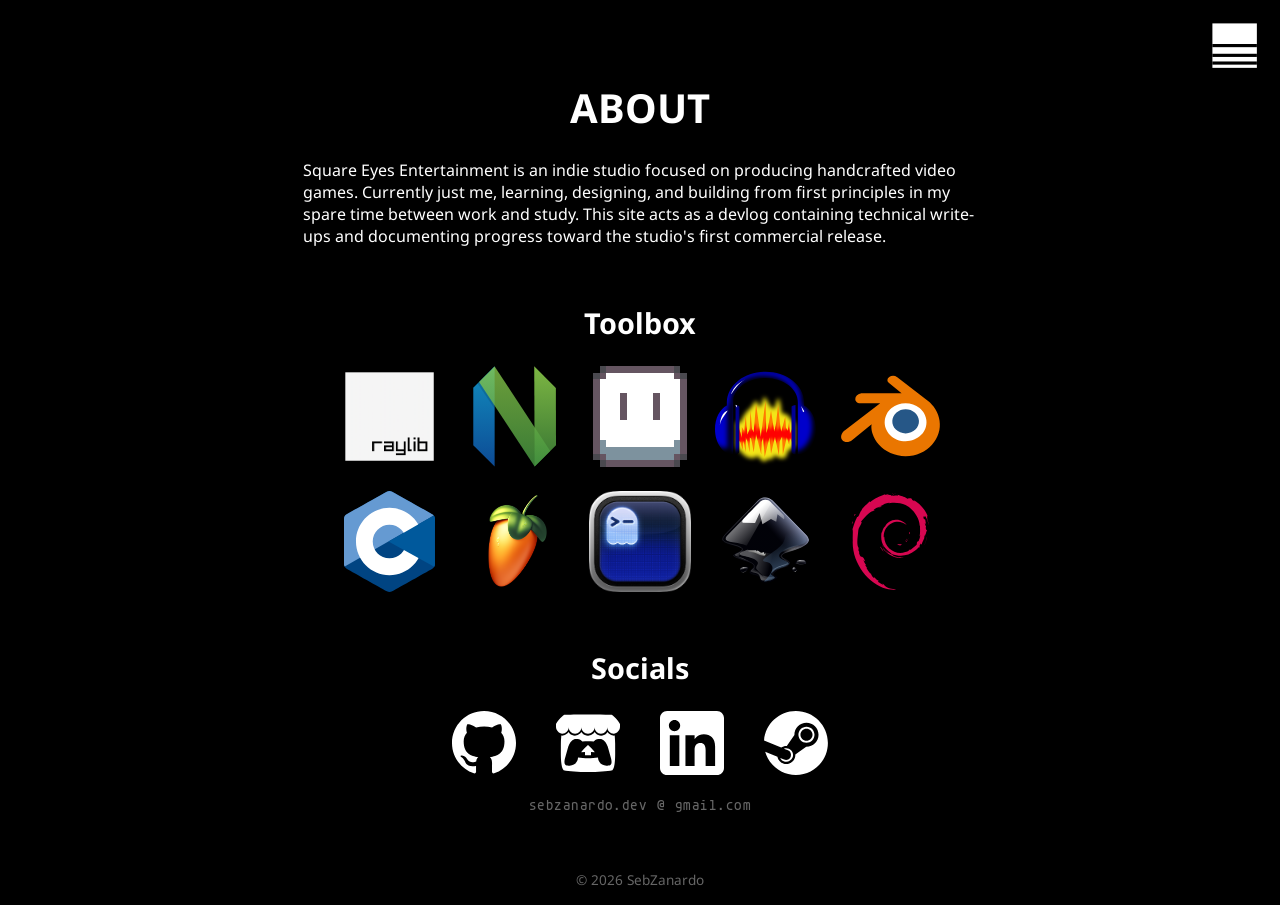
==== about.html @ 3a9fbbe8 "Preloading sensibly, specify width and height so less recalculating" ====
<!DOCTYPE html>
<html lang="en">

<head>
    <meta charset="UTF-8">
    <meta name="viewport" content="width=device-width, initial-scale=1.0">
    <meta name="author" content="@SebZanardo">
    <meta name="description" content="About">

    <meta property="og:title" content="SQUARE EYES ENTERTAINMENT">
    <meta property="og:description" content="About">
    <meta property="og:type" content="website">
    <meta property="og:url" content="https://square-eyes.net/about">
    <meta property="og:image" content="https://square-eyes.net/assets/img/apple-touch-icon.png">

    <link rel="shortcut icon" href="favicon.ico">
    <link rel="icon" href="assets/img/favicon.svg" type="image/svg+xml">
    <link rel="icon" href="assets/img/favicon-32x32.png" sizes="32x32" type="image/png">
    <link rel="icon" href="assets/img/favicon-16x16.png" sizes="16x16" type="image/png">
    <link rel="apple-touch-icon" href="assets/img/apple-touch-icon.png">

    <link rel="stylesheet" href="css/styles.css">

    <link rel="preload" as="image" href="assets/img/other-icons/raylib.png" type="image/png">
    <link rel="preload" as="image" href="assets/img/other-icons/neovim.svg" type="image/svg+xml">
    <link rel="preload" as="image" href="assets/img/other-icons/aseprite.svg" type="image/svg+xml">
    <link rel="preload" as="image" href="assets/img/other-icons/audacity.svg" type="image/svg+xml">
    <link rel="preload" as="image" href="assets/img/other-icons/blender.svg" type="image/svg+xml">
    <link rel="preload" as="image" href="assets/img/other-icons/c-language.svg" type="image/svg+xml">
    <link rel="preload" as="image" href="assets/img/other-icons/fl-studio.png" type="image/png">
    <link rel="preload" as="image" href="assets/img/other-icons/ghostty.png" type="image/png">
    <link rel="preload" as="image" href="assets/img/other-icons/inkscape.svg" type="image/svg+xml">
    <link rel="preload" as="image" href="assets/img/other-icons/debian.svg" type="image/svg+xml">
    <link rel="preload" as="image" href="assets/img/social-icons/github.svg" type="image/svg+xml">
    <link rel="preload" as="image" href="assets/img/social-icons/itchio.svg" type="image/svg+xml">
    <link rel="preload" as="image" href="assets/img/social-icons/linkedin.svg" type="image/svg+xml">
    <link rel="preload" as="image" href="assets/img/social-icons/steam.svg" type="image/svg+xml">

    <title>ABOUT - SQUARE EYES ENTERTAINMENT</title>
</head>

<body>
    <nav id="burger-nav">
        <button id="burger-btn" aria-label="Open menu" aria-expanded="false">
            <svg id="burger-icon" viewBox="0 0 2048 2048" xmlns="http://www.w3.org/2000/svg">
                <rect id="burger-outer" x="0" y="0" width="2048" height="2048" fill="var(--color-bg)" />
                <rect id="burger-bg" x="136" y="136" width="1779" height="1779" fill="var(--color-fg)" />
                <rect class="burger-bar" id="bar1" x="133" y="960" width="1783" height="127" fill="var(--color-bg)" />
                <rect class="burger-bar" id="bar2" x="133" y="1351" width="1783" height="127" fill="var(--color-bg)" />
                <rect class="burger-bar" id="bar3" x="133" y="1659" width="1783" height="127" fill="var(--color-bg)" />
            </svg>
        </button>
        <div id="nav-overlay"></div>
        <div id="nav-drawer">
            <ul>
                <li><a href="/">HOME</a></li>
                <li class="nav-current"><a href="/about.html">ABOUT</a></li>
                <li><a href="/blog.html">BLOG</a></li>
            </ul>
        </div>
    </nav>

    <main>
        <span class="spacer spacer-lg"></span>

        <div class="entry centered">
            <h1>ABOUT</h1>

            <p>
                Square Eyes Entertainment is an indie studio focused on
                producing handcrafted video games. Currently just me, learning,
                designing, and building from first principles in my spare time
                between work and study. This site acts as a devlog containing
                technical write-ups and documenting progress toward the
                studio's first commercial release.
            </p>

            <span class="spacer spacer-sm"></span>

            <h2>Toolbox</h2>

            <div class="tools-grid">
                <a href="https://www.raylib.com/" target="_blank" rel="noopener noreferrer" title="Raylib">
                    <img src="assets/img/other-icons/raylib.png" alt="Raylib" width="200" height="200">
                </a>
                <a href="https://neovim.io/" target="_blank" rel="noopener noreferrer" title="Neovim">
                    <img src="assets/img/other-icons/neovim.svg" alt="Neovim" width="200" height="200">
                </a>
                <a href="https://www.aseprite.org/" target="_blank" rel="noopener noreferrer" title="Aseprite">
                    <img src="assets/img/other-icons/aseprite.svg" alt="Aseprite" width="200" height="200">
                </a>
                <a href="https://www.audacityteam.org/" target="_blank" rel="noopener noreferrer" title="Audacity">
                    <img src="assets/img/other-icons/audacity.svg" alt="Audacity" width="200" height="200">
                </a>
                <a href="https://www.blender.org/" target="_blank" rel="noopener noreferrer" title="Blender">
                    <img src="assets/img/other-icons/blender.svg" alt="Blender" width="200" height="200">
                </a>
                <a href="https://en.wikipedia.org/wiki/C_(programming_language)" target="_blank" rel="noopener noreferrer" title="C Programming Language">
                    <img src="assets/img/other-icons/c-language.svg" alt="C Programming Language" width="200" height="200">
                </a>
                <a href="https://www.image-line.com/" target="_blank" rel="noopener noreferrer" title="FL Studio">
                    <img src="assets/img/other-icons/fl-studio.png" alt="FL Studio" width="200" height="200">
                </a>
                <a href="https://ghostty.org/" target="_blank" rel="noopener noreferrer" title="Ghostty">
                    <img src="assets/img/other-icons/ghostty.png" alt="Ghostty" width="200" height="200">
                </a>
                <a href="https://inkscape.org/" target="_blank" rel="noopener noreferrer" title="Inkscape">
                    <img src="assets/img/other-icons/inkscape.svg" alt="Inkscape" width="200" height="200">
                </a>
                <a href="https://www.debian.org/" target="_blank" rel="noopener noreferrer" title="Debian">
                    <img src="assets/img/other-icons/debian.svg" alt="Debian" width="200" height="200">
                </a>
            </div>

            <span class="spacer spacer-sm"></span>

            <h2>Socials</h2>

            <div class="external-links">
                <a href="https://github.com/SebZanardo" target="_blank" rel="noopener noreferrer">
                    <img src="assets/img/social-icons/github.svg" alt="GitHub Profile" class="external-link-icon" width="64" height="64">
                </a>
                <a href="https://sebzanardo.itch.io/" target="_blank" rel="noopener noreferrer">
                    <img src="assets/img/social-icons/itchio.svg" alt="Itch.io Profile" class="external-link-icon" width="64" height="64">
                </a>
                <a href="https://www.linkedin.com/in/sebzanardo/" target="_blank" rel="noopener noreferrer">
                    <img src="assets/img/social-icons/linkedin.svg" alt="LinkedIn Profile" class="external-link-icon" width="64" height="64">
                </a>
                <a href="https://steamcommunity.com/id/zen9923/" target="_blank" rel="noopener noreferrer">
                    <img src="assets/img/social-icons/steam.svg" alt="Steam Profile" class="external-link-icon" width="64" height="64">
                </a>
            </div>

            <p class="email-display" aria-label="Email address">
                <span>sebzanardo.dev</span><!--
             --><span>&#64;</span><!--
             --><span>g<!-- -->mail<!-- -->&#46;<!-- -->com</span>
            </p>
        </div>
    </main>

    <footer>
        <p>&copy; 2026 SebZanardo</p>
    </footer>

    <script src="js/main.js"></script>
</body>

</html>
---- css/styles.css ----
:root {
    --color-bg: #000000;
    --color-fg: #ffffff;
    --color-gray-light: #666666;
    --color-gray-dark: #222222;
    --color-text-muted: #dddddd;
}

/* Fonts */

@font-face {
    font-display: swap;
    font-family: 'Noto Sans';
    font-style: normal;
    font-weight: 400;
    src: url('../assets/fonts/noto-sans/noto-sans-400.woff2') format('woff2');
}

@font-face {
    font-display: swap;
    font-family: 'Noto Sans';
    font-style: normal;
    font-weight: 700;
    src: url('../assets/fonts/noto-sans/noto-sans-700.woff2') format('woff2');
}

@font-face {
    font-display: swap;
    font-family: 'Agave';
    font-style: normal;
    font-weight: 400;
    src: url('../assets/fonts/agave/agave-400.woff2') format('woff2');
}

/* Base */

* {
    margin: 0;
    padding: 0;
    box-sizing: border-box;
}

body {
    display: flex;
    flex-direction: column;
    align-items: center;
    background-color: var(--color-bg);
    color: var(--color-fg);
    font-family: 'Noto Sans', sans-serif;
    min-height: 100vh;
}

main {
    width: min(90%, 75ch);
    margin-inline: auto;
    padding-block: 3rem;
}

footer {
    padding: 0.5rem;
    font-size: 0.85rem;
    color: var(--color-gray-light);
    margin-top: auto;
    margin-bottom: 0.5rem;
}

h1 {
    font-size: clamp(1.6rem, 4vw, 2.5rem);
    font-weight: 700;
}

h2 {
    font-size: clamp(1.2rem, 3vw, 1.8rem);
    font-weight: 700;
}

h3 {
    font-size: 1rem;
    font-weight: 700;
}

header {
    display: flex;
    justify-content: space-between;
    align-items: baseline;
    border-bottom: 1px solid var(--color-gray-dark);
    padding-bottom: 0.5rem;
}

svg {
    display: block;
    user-select: none;
    -webkit-user-select: none;
    -webkit-touch-callout: none;
    touch-action: none;
}

main a {
    color: var(--color-fg);
    text-decoration: underline;
    text-underline-offset: 3px;
}

code,
pre {
    font-family: 'Agave', monospace;
}

pre {
    margin: 1rem 0;
    padding: 1rem;
    background-color: var(--color-gray-dark);
    border-radius: 4px;
    overflow-x: auto;
    white-space: pre;
}

/* Utilities */

.fit {
    max-width: 100%;
    max-height: 100%;
    width: auto;
    height: auto;
}

.centered {
    display: flex;
    align-items: center;
    justify-content: center;
}

.spacer {
    display: block;
}

.spacer-sm {
    height: 0.5rem;
}

.spacer-md {
    height: 1rem;
}

.spacer-lg {
    height: 2rem;
}

/* Blog */

.entry {
    display: flex;
    flex-direction: column;
    gap: 1.5rem;
    margin-bottom: 4rem;
}

.entry:last-child {
    margin-bottom: 0;
}

.header-wrapper {
    display: flex;
    justify-content: space-between;
    align-items: baseline;
    flex-wrap: wrap;
    gap: 0.5rem;
}

.date {
    color: var(--color-gray-light);
    font-weight: 400;
}

.separator {
    border: 0;
    height: 1px;
    background-color: var(--color-gray-dark);
    margin-block: 0.2rem;
}

.media {
    width: 100%;
    height: auto;
    display: block;
    border-radius: 4px;
}

.media-grid {
    display: grid;
    grid-template-columns: repeat(auto-fit, minmax(200px, 1fr));
    gap: 0.75rem;
}

.media-caption {
    font-size: 0.8rem;
    color: var(--color-gray-light);
    text-align: center;
    margin-top: 0.2rem;
}

/* About */

.external-links {
    display: flex;
    align-items: center;
    justify-content: center;
    gap: clamp(1rem, 5vw, 2.5rem);
    flex-wrap: wrap;
}

.external-links a {
    display: flex;
    align-items: center;
    justify-content: center;
    text-decoration: none;
}

.external-link-icon {
    width: clamp(36px, 10vw, 64px);
    height: clamp(36px, 10vw, 64px);
    display: block;
    transition: transform 0.15s ease, opacity 0.15s ease;
}

.external-link-icon:hover {
    transform: scale(1.1);
    opacity: 0.8;
}

.tools-grid {
    display: grid;
    grid-template-columns: repeat(auto-fill, minmax(clamp(64px, 10vw, 100px), 1fr));
    gap: clamp(0.75rem, 3vw, 1.5rem);
}

.tools-grid a {
    display: flex;
    align-items: center;
    justify-content: center;
    aspect-ratio: 1;
    transition: transform 0.15s ease, opacity 0.15s ease;
}

.tools-grid a:hover {
    transform: scale(1.1);
    opacity: 0.8;
}

.tools-grid img {
    width: 100%;
    height: 100%;
    object-fit: contain;
    display: block;
}

.email-display {
    display: flex;
    align-items: center;
    gap: 0.6rem;
    font-family: 'Agave', monospace;
    font-size: 0.95rem;
    color: var(--color-gray-light);
    letter-spacing: 0.03em;
    user-select: all;
}

/* Home */

#logo-section {
    width: 100%;
    height: calc(100vh - 4rem);
    display: flex;
    justify-content: center;
    align-items: center;
}

#logo {
    display: flex;
    flex-direction: column;
    width: 70vmin;
    height: 70vmin;
    margin: auto;
}

/* Navigation */

#burger-btn {
    position: fixed;
    top: 1.25rem;
    right: 1.25rem;
    z-index: 1000;
    background: none;
    border: none;
    cursor: pointer;
    padding: 0;
    width: clamp(2rem, 4vw, 4rem);
    height: clamp(2rem, 4vw, 4rem);
    transition: transform 0.15s ease, opacity 0.15s ease;
}

#burger-btn:hover {
    transform: scale(1.08);
    opacity: 0.85;
}

#burger-btn:active {
    transform: scale(0.94);
}

#burger-icon {
    width: 100%;
    height: 100%;
    display: block;
}

.burger-bar {
    transition: transform 0.20s cubic-bezier(0.4, 0, 0.2, 1), opacity 0.15s ease;
}

#burger-btn.open #bar1 {
    transform: translateY(953px);
}

#burger-btn.open #bar2 {
    transform: translateY(563px);
}

#burger-btn.open #bar3 {
    transform: translateY(254px);
}

#nav-overlay {
    position: fixed;
    inset: 0;
    pointer-events: none;
    z-index: 50;
    background-image: linear-gradient(to left, rgba(0, 0, 0, 1.0) 0%, rgba(0, 0, 0, 0.7) 25%, rgba(0, 0, 0, 0.2) 100%);
    opacity: 0;
    transition: opacity 0.15s ease;
}

#nav-overlay.visible {
    pointer-events: auto;
    opacity: 1;
}

#nav-drawer {
    position: fixed;
    top: 0;
    right: 0;
    height: 100vh;
    width: max(12rem, 25vw);
    z-index: 100;
    transform: translateX(100%);
    transition: transform 0.20s cubic-bezier(0.4, 0, 0.2, 1);
}

#nav-drawer.open {
    transform: translateX(0);
}

#nav-drawer ul {
    list-style: none;
    position: absolute;
    top: 8rem;
    right: 0;
    display: flex;
    flex-direction: column;
    align-items: flex-end;
    z-index: 1;
}

#nav-drawer li {
    display: flex;
    justify-content: flex-end;
}

#nav-drawer a {
    position: relative;
    display: block;
    color: var(--color-fg);
    text-decoration: none;
    font-family: 'Noto Sans', sans-serif;
    font-weight: 700;
    font-size: 1.2rem;
    text-align: right;
    padding: 2rem;
    overflow: hidden;
    transition: opacity 0.2s ease, transform 0.2s ease;
}

#nav-drawer a:hover {
    opacity: 0.75;
    transform: translateX(-12px);
}

#nav-drawer a:active {
    transform: translateX(-2px) scale(0.97);
}

#nav-drawer a::after {
    content: "";
    position: absolute;
    top: 50%;
    right: 0.5rem;
    width: 10px;
    height: 10px;
    background-color: var(--color-fg);
    transform: translate(50%, -20%);
    opacity: 0;
    transition: transform 0.25s ease, opacity 0.2s ease;
}

#nav-drawer a:hover::after {
    transform: translate(0, -50%);
    opacity: 1;
}

#nav-drawer li.nav-current a {
    pointer-events: none;
    user-select: none;
    color: var(--color-gray-light);
}

#nav-drawer li.nav-current a::after {
    display: none;
}
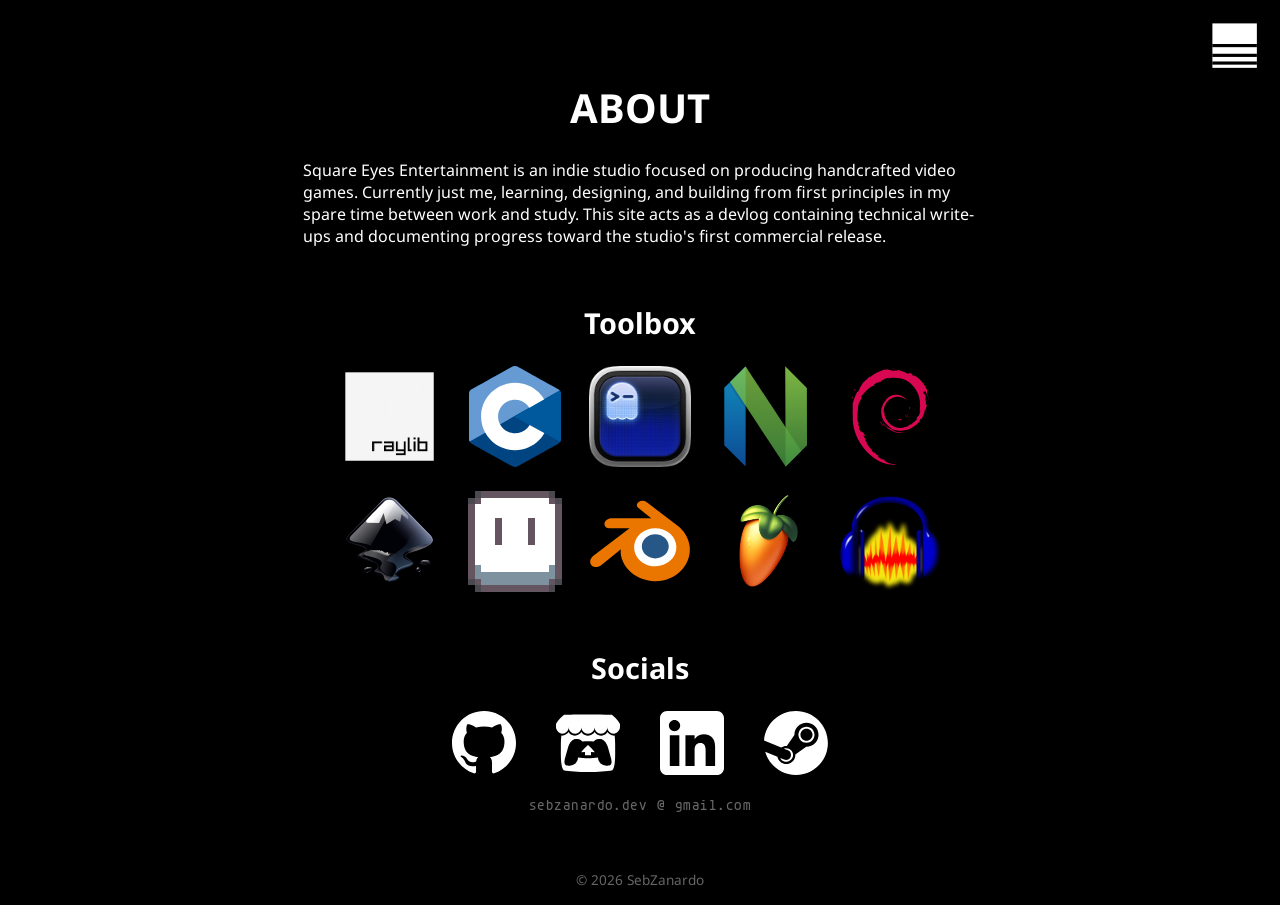
==== commit b707a68b: "Reorder blog toolbox and make navbar line up and click better" ====
--- a/about.html
+++ b/about.html
@@ -24,7 +24,7 @@
     <link rel="preload" as="image" href="assets/img/other-icons/raylib.png" type="image/png">
     <link rel="preload" as="image" href="assets/img/other-icons/neovim.svg" type="image/svg+xml">
     <link rel="preload" as="image" href="assets/img/other-icons/aseprite.svg" type="image/svg+xml">
-    <link rel="preload" as="image" href="assets/img/other-icons/audacity.svg" type="image/svg+xml">
+    <link rel="preload" as="image" href="assets/img/other-icons/audacity.png" type="image/png">
     <link rel="preload" as="image" href="assets/img/other-icons/blender.svg" type="image/svg+xml">
     <link rel="preload" as="image" href="assets/img/other-icons/c-language.svg" type="image/svg+xml">
     <link rel="preload" as="image" href="assets/img/other-icons/fl-studio.png" type="image/png">
@@ -83,32 +83,34 @@
                 <a href="https://www.raylib.com/" target="_blank" rel="noopener noreferrer" title="Raylib">
                     <img src="assets/img/other-icons/raylib.png" alt="Raylib" width="200" height="200">
                 </a>
+                <a href="https://en.wikipedia.org/wiki/C_(programming_language)" target="_blank"
+                    rel="noopener noreferrer" title="C Programming Language">
+                    <img src="assets/img/other-icons/c-language.svg" alt="C Programming Language" width="200"
+                        height="200">
+                </a>
+                <a href="https://ghostty.org/" target="_blank" rel="noopener noreferrer" title="Ghostty">
+                    <img src="assets/img/other-icons/ghostty.png" alt="Ghostty" width="200" height="200">
+                </a>
                 <a href="https://neovim.io/" target="_blank" rel="noopener noreferrer" title="Neovim">
                     <img src="assets/img/other-icons/neovim.svg" alt="Neovim" width="200" height="200">
+                </a>
+                <a href="https://www.debian.org/" target="_blank" rel="noopener noreferrer" title="Debian">
+                    <img src="assets/img/other-icons/debian.svg" alt="Debian" width="200" height="200">
+                </a>
+                <a href="https://inkscape.org/" target="_blank" rel="noopener noreferrer" title="Inkscape">
+                    <img src="assets/img/other-icons/inkscape.svg" alt="Inkscape" width="200" height="200">
                 </a>
                 <a href="https://www.aseprite.org/" target="_blank" rel="noopener noreferrer" title="Aseprite">
                     <img src="assets/img/other-icons/aseprite.svg" alt="Aseprite" width="200" height="200">
                 </a>
-                <a href="https://www.audacityteam.org/" target="_blank" rel="noopener noreferrer" title="Audacity">
-                    <img src="assets/img/other-icons/audacity.svg" alt="Audacity" width="200" height="200">
-                </a>
                 <a href="https://www.blender.org/" target="_blank" rel="noopener noreferrer" title="Blender">
                     <img src="assets/img/other-icons/blender.svg" alt="Blender" width="200" height="200">
-                </a>
-                <a href="https://en.wikipedia.org/wiki/C_(programming_language)" target="_blank" rel="noopener noreferrer" title="C Programming Language">
-                    <img src="assets/img/other-icons/c-language.svg" alt="C Programming Language" width="200" height="200">
                 </a>
                 <a href="https://www.image-line.com/" target="_blank" rel="noopener noreferrer" title="FL Studio">
                     <img src="assets/img/other-icons/fl-studio.png" alt="FL Studio" width="200" height="200">
                 </a>
-                <a href="https://ghostty.org/" target="_blank" rel="noopener noreferrer" title="Ghostty">
-                    <img src="assets/img/other-icons/ghostty.png" alt="Ghostty" width="200" height="200">
-                </a>
-                <a href="https://inkscape.org/" target="_blank" rel="noopener noreferrer" title="Inkscape">
-                    <img src="assets/img/other-icons/inkscape.svg" alt="Inkscape" width="200" height="200">
-                </a>
-                <a href="https://www.debian.org/" target="_blank" rel="noopener noreferrer" title="Debian">
-                    <img src="assets/img/other-icons/debian.svg" alt="Debian" width="200" height="200">
+                <a href="https://www.audacityteam.org/" target="_blank" rel="noopener noreferrer" title="Audacity">
+                    <img src="assets/img/other-icons/audacity.png" alt="Audacity" width="200" height="200">
                 </a>
             </div>
 
@@ -118,16 +120,20 @@
 
             <div class="external-links">
                 <a href="https://github.com/SebZanardo" target="_blank" rel="noopener noreferrer">
-                    <img src="assets/img/social-icons/github.svg" alt="GitHub Profile" class="external-link-icon" width="64" height="64">
+                    <img src="assets/img/social-icons/github.svg" alt="GitHub Profile" class="external-link-icon"
+                        width="64" height="64">
                 </a>
                 <a href="https://sebzanardo.itch.io/" target="_blank" rel="noopener noreferrer">
-                    <img src="assets/img/social-icons/itchio.svg" alt="Itch.io Profile" class="external-link-icon" width="64" height="64">
+                    <img src="assets/img/social-icons/itchio.svg" alt="Itch.io Profile" class="external-link-icon"
+                        width="64" height="64">
                 </a>
                 <a href="https://www.linkedin.com/in/sebzanardo/" target="_blank" rel="noopener noreferrer">
-                    <img src="assets/img/social-icons/linkedin.svg" alt="LinkedIn Profile" class="external-link-icon" width="64" height="64">
+                    <img src="assets/img/social-icons/linkedin.svg" alt="LinkedIn Profile" class="external-link-icon"
+                        width="64" height="64">
                 </a>
                 <a href="https://steamcommunity.com/id/zen9923/" target="_blank" rel="noopener noreferrer">
-                    <img src="assets/img/social-icons/steam.svg" alt="Steam Profile" class="external-link-icon" width="64" height="64">
+                    <img src="assets/img/social-icons/steam.svg" alt="Steam Profile" class="external-link-icon"
+                        width="64" height="64">
                 </a>
             </div>
 
--- a/css/styles.css
+++ b/css/styles.css
@@ -392,11 +392,11 @@
 
 #nav-drawer a:hover {
     opacity: 0.75;
-    transform: translateX(-12px);
+    transform: translateX(-24px);
 }
 
 #nav-drawer a:active {
-    transform: translateX(-2px) scale(0.97);
+    transform: translateX(-16px);
 }
 
 #nav-drawer a::after {
@@ -407,7 +407,7 @@
     width: 10px;
     height: 10px;
     background-color: var(--color-fg);
-    transform: translate(50%, -20%);
+    transform: translate(200%, -20%);
     opacity: 0;
     transition: transform 0.25s ease, opacity 0.2s ease;
 }
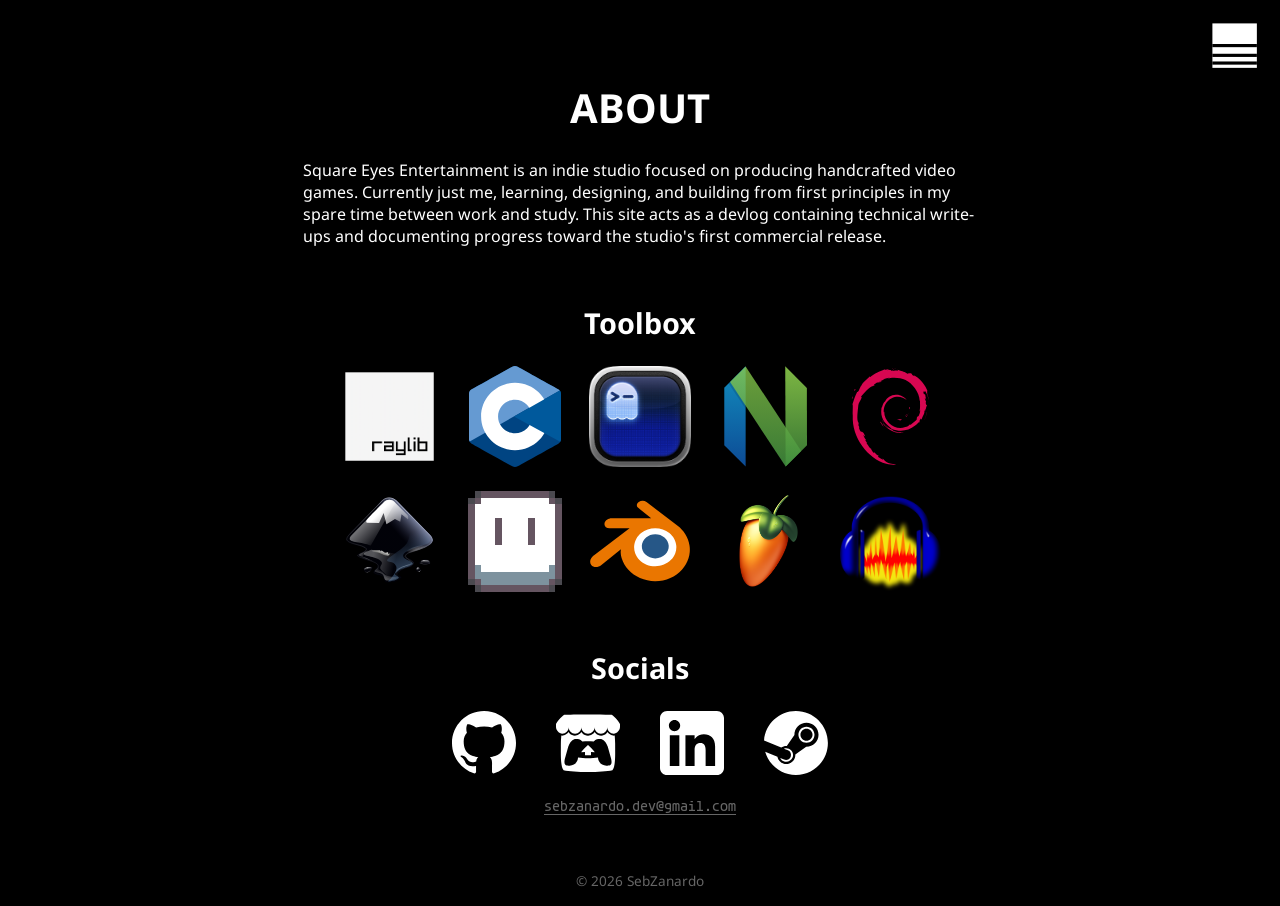
==== commit 788d94ee: "Don't try obscure email..." ====
--- a/about.html
+++ b/about.html
@@ -137,11 +137,9 @@
                 </a>
             </div>
 
-            <p class="email-display" aria-label="Email address">
-                <span>sebzanardo.dev</span><!--
-             --><span>&#64;</span><!--
-             --><span>g<!-- -->mail<!-- -->&#46;<!-- -->com</span>
-            </p>
+            <a class="email-display" href="mailto:sebzanardo.dev@gmail.com">
+                sebzanardo.dev@gmail.com
+            </a>
         </div>
     </main>
 
--- a/css/styles.css
+++ b/css/styles.css
@@ -255,14 +255,12 @@
 }
 
 .email-display {
-    display: flex;
-    align-items: center;
-    gap: 0.6rem;
+    display: inline-flex;
+    align-items: center;
     font-family: 'Agave', monospace;
-    font-size: 0.95rem;
     color: var(--color-gray-light);
-    letter-spacing: 0.03em;
     user-select: all;
+    cursor: pointer;
 }
 
 /* Home */
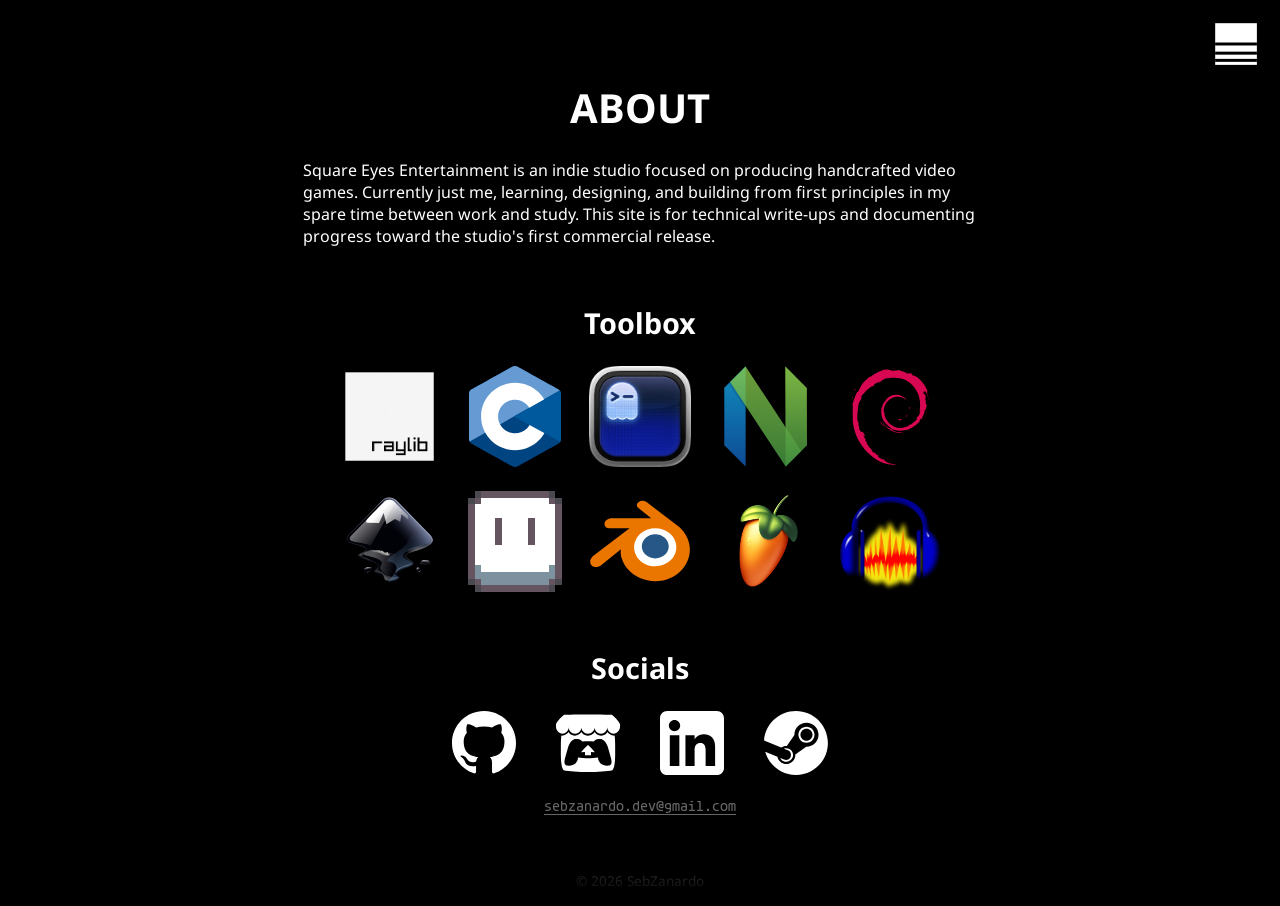
==== commit 37ff8adc: "Scroll gradient bars" ====
--- a/about.html
+++ b/about.html
@@ -70,9 +70,8 @@
                 Square Eyes Entertainment is an indie studio focused on
                 producing handcrafted video games. Currently just me, learning,
                 designing, and building from first principles in my spare time
-                between work and study. This site acts as a devlog containing
-                technical write-ups and documenting progress toward the
-                studio's first commercial release.
+                between work and study. This site is for technical write-ups and
+                documenting progress toward the studio's first commercial release.
             </p>
 
             <span class="spacer spacer-sm"></span>
@@ -147,6 +146,9 @@
         <p>&copy; 2026 SebZanardo</p>
     </footer>
 
+    <div class="scroll-fade top" id="scroll-top"></div>
+    <div class="scroll-fade bottom" id="scroll-bottom"></div>
+
     <script src="js/main.js"></script>
 </body>
 
--- a/css/styles.css
+++ b/css/styles.css
@@ -3,7 +3,6 @@
     --color-fg: #ffffff;
     --color-gray-light: #666666;
     --color-gray-dark: #222222;
-    --color-text-muted: #dddddd;
 }
 
 /* Fonts */
@@ -146,6 +145,117 @@
     height: 2rem;
 }
 
+.scroll-fade {
+    position: fixed;
+    left: 0;
+    right: 0;
+    height: 80px;
+    pointer-events: none;
+    opacity: 1;
+    transition: opacity 0.3s ease;
+    z-index: 1;
+}
+
+.scroll-fade.top {
+    top: 0;
+    background: linear-gradient(to bottom,
+            #000000 0%,
+            rgba(0, 0, 0, 0.7) 25%,
+            rgba(0, 0, 0, 0.2) 60%,
+            transparent 100%);
+}
+
+.scroll-fade.bottom {
+    bottom: 0;
+    background: linear-gradient(to top,
+            #000000 0%,
+            rgba(0, 0, 0, 0.7) 25%,
+            rgba(0, 0, 0, 0.2) 60%,
+            transparent 100%);
+}
+
+/* Home */
+
+#logo-section {
+    width: 100%;
+    height: calc(100vh - 4rem);
+    display: flex;
+    justify-content: center;
+    align-items: center;
+}
+
+#logo {
+    display: flex;
+    flex-direction: column;
+    width: 70vmin;
+    height: 70vmin;
+    margin: auto;
+}
+
+/* About */
+
+.external-links {
+    display: flex;
+    align-items: center;
+    justify-content: center;
+    gap: clamp(1rem, 5vw, 2.5rem);
+    flex-wrap: wrap;
+}
+
+.external-links a {
+    display: flex;
+    align-items: center;
+    justify-content: center;
+    text-decoration: none;
+}
+
+.external-link-icon {
+    width: clamp(36px, 10vw, 64px);
+    height: clamp(36px, 10vw, 64px);
+    display: block;
+    transition: transform 0.15s ease, opacity 0.15s ease;
+}
+
+.external-link-icon:hover {
+    transform: scale(1.1);
+    opacity: 0.8;
+}
+
+.tools-grid {
+    display: grid;
+    grid-template-columns: repeat(auto-fill, minmax(clamp(64px, 10vw, 100px), 1fr));
+    gap: clamp(0.75rem, 3vw, 1.5rem);
+}
+
+.tools-grid a {
+    display: flex;
+    align-items: center;
+    justify-content: center;
+    aspect-ratio: 1;
+    transition: transform 0.15s ease, opacity 0.15s ease;
+}
+
+.tools-grid a:hover {
+    transform: scale(1.1);
+    opacity: 0.8;
+}
+
+.tools-grid img {
+    width: 100%;
+    height: 100%;
+    object-fit: contain;
+    display: block;
+}
+
+.email-display {
+    display: inline-flex;
+    align-items: center;
+    font-family: 'Agave', monospace;
+    color: var(--color-gray-light);
+    user-select: all;
+    cursor: pointer;
+}
+
 /* Blog */
 
 .entry {
@@ -199,101 +309,19 @@
     margin-top: 0.2rem;
 }
 
-/* About */
-
-.external-links {
-    display: flex;
-    align-items: center;
-    justify-content: center;
-    gap: clamp(1rem, 5vw, 2.5rem);
-    flex-wrap: wrap;
-}
-
-.external-links a {
-    display: flex;
-    align-items: center;
-    justify-content: center;
-    text-decoration: none;
-}
-
-.external-link-icon {
-    width: clamp(36px, 10vw, 64px);
-    height: clamp(36px, 10vw, 64px);
-    display: block;
-    transition: transform 0.15s ease, opacity 0.15s ease;
-}
-
-.external-link-icon:hover {
-    transform: scale(1.1);
-    opacity: 0.8;
-}
-
-.tools-grid {
-    display: grid;
-    grid-template-columns: repeat(auto-fill, minmax(clamp(64px, 10vw, 100px), 1fr));
-    gap: clamp(0.75rem, 3vw, 1.5rem);
-}
-
-.tools-grid a {
-    display: flex;
-    align-items: center;
-    justify-content: center;
-    aspect-ratio: 1;
-    transition: transform 0.15s ease, opacity 0.15s ease;
-}
-
-.tools-grid a:hover {
-    transform: scale(1.1);
-    opacity: 0.8;
-}
-
-.tools-grid img {
-    width: 100%;
-    height: 100%;
-    object-fit: contain;
-    display: block;
-}
-
-.email-display {
-    display: inline-flex;
-    align-items: center;
-    font-family: 'Agave', monospace;
-    color: var(--color-gray-light);
-    user-select: all;
-    cursor: pointer;
-}
-
-/* Home */
-
-#logo-section {
-    width: 100%;
-    height: calc(100vh - 4rem);
-    display: flex;
-    justify-content: center;
-    align-items: center;
-}
-
-#logo {
-    display: flex;
-    flex-direction: column;
-    width: 70vmin;
-    height: 70vmin;
-    margin: auto;
-}
-
 /* Navigation */
 
 #burger-btn {
     position: fixed;
     top: 1.25rem;
     right: 1.25rem;
-    z-index: 1000;
+    z-index: 9999;
     background: none;
     border: none;
     cursor: pointer;
     padding: 0;
-    width: clamp(2rem, 4vw, 4rem);
-    height: clamp(2rem, 4vw, 4rem);
+    width: 3rem;
+    height: 3rem;
     transition: transform 0.15s ease, opacity 0.15s ease;
 }
 
@@ -332,7 +360,7 @@
     position: fixed;
     inset: 0;
     pointer-events: none;
-    z-index: 50;
+    z-index: 20;
     background-image: linear-gradient(to left, rgba(0, 0, 0, 1.0) 0%, rgba(0, 0, 0, 0.7) 25%, rgba(0, 0, 0, 0.2) 100%);
     opacity: 0;
     transition: opacity 0.15s ease;
@@ -349,7 +377,7 @@
     right: 0;
     height: 100vh;
     width: max(12rem, 25vw);
-    z-index: 100;
+    z-index: 30;
     transform: translateX(100%);
     transition: transform 0.20s cubic-bezier(0.4, 0, 0.2, 1);
 }
@@ -366,7 +394,7 @@
     display: flex;
     flex-direction: column;
     align-items: flex-end;
-    z-index: 1;
+    z-index: 10;
 }
 
 #nav-drawer li {
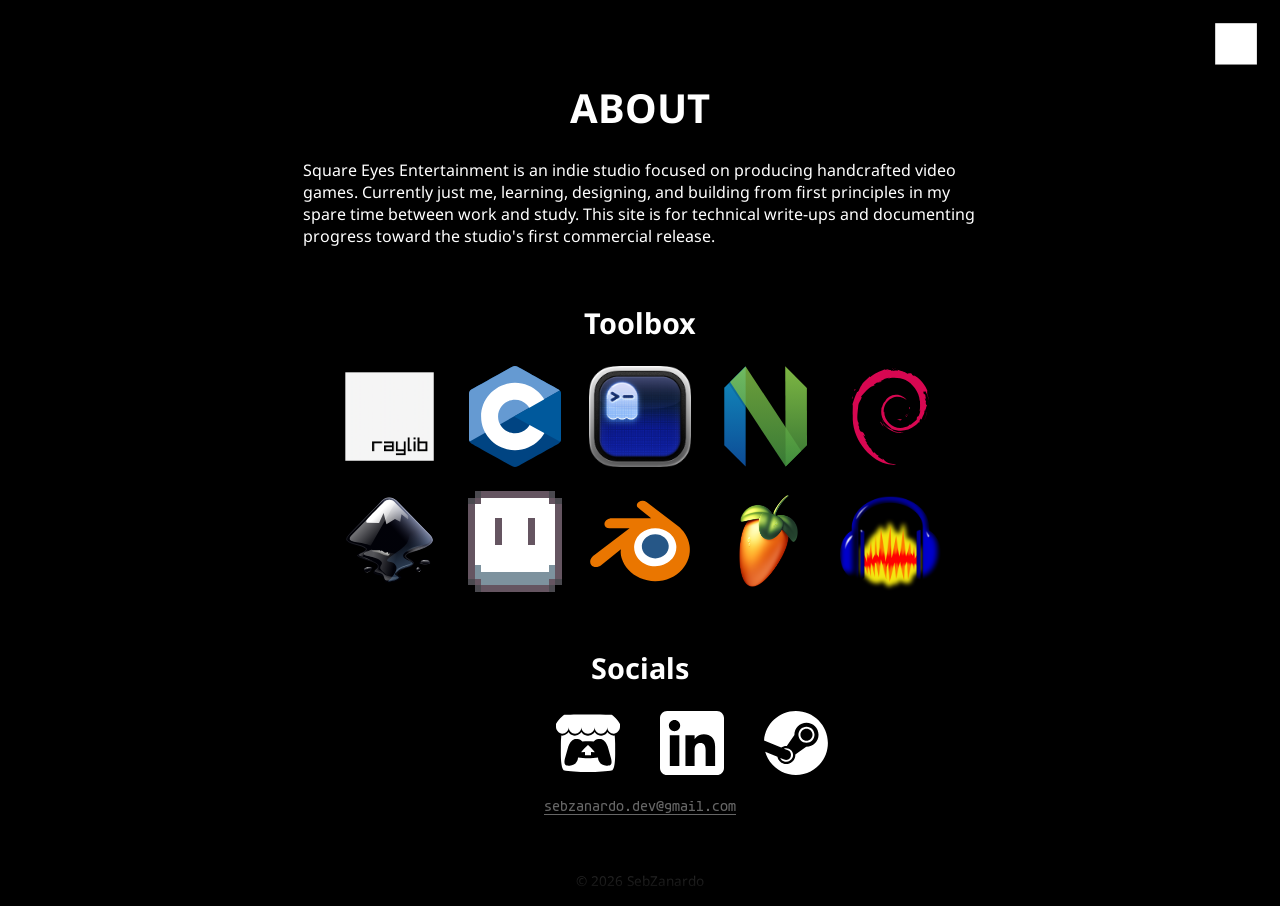
==== commit dfe97961: "Formatting and better subpage url without .html" ====
--- a/about.html
+++ b/about.html
@@ -54,8 +54,8 @@
         <div id="nav-drawer">
             <ul>
                 <li><a href="/">HOME</a></li>
-                <li class="nav-current"><a href="/about.html">ABOUT</a></li>
-                <li><a href="/blog.html">BLOG</a></li>
+                <li class="nav-current"><a href="/about">ABOUT</a></li>
+                <li><a href="/blog">BLOG</a></li>
             </ul>
         </div>
     </nav>
@@ -82,10 +82,8 @@
                 <a href="https://www.raylib.com/" target="_blank" rel="noopener noreferrer" title="Raylib">
                     <img src="assets/img/other-icons/raylib.png" alt="Raylib" width="200" height="200">
                 </a>
-                <a href="https://en.wikipedia.org/wiki/C_(programming_language)" target="_blank"
-                    rel="noopener noreferrer" title="C Programming Language">
-                    <img src="assets/img/other-icons/c-language.svg" alt="C Programming Language" width="200"
-                        height="200">
+                <a href="https://en.wikipedia.org/wiki/C_(programming_language)" target="_blank" rel="noopener noreferrer" title="C Language">
+                    <img src="assets/img/other-icons/c-language.svg" alt="C Language" width="200" height="200">
                 </a>
                 <a href="https://ghostty.org/" target="_blank" rel="noopener noreferrer" title="Ghostty">
                     <img src="assets/img/other-icons/ghostty.png" alt="Ghostty" width="200" height="200">
@@ -118,19 +116,19 @@
             <h2>Socials</h2>
 
             <div class="external-links">
-                <a href="https://github.com/SebZanardo" target="_blank" rel="noopener noreferrer">
+                <a href="https://github.com/SebZanardo" target="_blank" rel="noopener noreferrer" title="GitHub Profile>
                     <img src="assets/img/social-icons/github.svg" alt="GitHub Profile" class="external-link-icon"
                         width="64" height="64">
                 </a>
-                <a href="https://sebzanardo.itch.io/" target="_blank" rel="noopener noreferrer">
+                <a href="https://sebzanardo.itch.io/" target="_blank" rel="noopener noreferrer" title="Itch.io Profile">
                     <img src="assets/img/social-icons/itchio.svg" alt="Itch.io Profile" class="external-link-icon"
                         width="64" height="64">
                 </a>
-                <a href="https://www.linkedin.com/in/sebzanardo/" target="_blank" rel="noopener noreferrer">
+                <a href="https://www.linkedin.com/in/sebzanardo/" target="_blank" rel="noopener noreferrer" title="LinkedIn Profile">
                     <img src="assets/img/social-icons/linkedin.svg" alt="LinkedIn Profile" class="external-link-icon"
                         width="64" height="64">
                 </a>
-                <a href="https://steamcommunity.com/id/zen9923/" target="_blank" rel="noopener noreferrer">
+                <a href="https://steamcommunity.com/id/zen9923/" target="_blank" rel="noopener noreferrer" title="Steam Profile">
                     <img src="assets/img/social-icons/steam.svg" alt="Steam Profile" class="external-link-icon"
                         width="64" height="64">
                 </a>
--- a/css/styles.css
+++ b/css/styles.css
@@ -5,7 +5,7 @@
     --color-gray-dark: #222222;
 }
 
-/* Fonts */
+/* Fonts -------------------------------------------------------------------- */
 
 @font-face {
     font-display: swap;
@@ -31,7 +31,7 @@
     src: url('../assets/fonts/agave/agave-400.woff2') format('woff2');
 }
 
-/* Base */
+/* Base --------------------------------------------------------------------- */
 
 * {
     margin: 0;
@@ -47,6 +47,7 @@
     color: var(--color-fg);
     font-family: 'Noto Sans', sans-serif;
     min-height: 100vh;
+    min-height: 100dvh;
 }
 
 main {
@@ -114,7 +115,7 @@
     white-space: pre;
 }
 
-/* Utilities */
+/* Utilities ---------------------------------------------------------------- */
 
 .fit {
     max-width: 100%;
@@ -174,11 +175,12 @@
             transparent 100%);
 }
 
-/* Home */
+/* Home --------------------------------------------------------------------- */
 
 #logo-section {
     width: 100%;
     height: calc(100vh - 4rem);
+    height: calc(100dvh - 4rem);
     display: flex;
     justify-content: center;
     align-items: center;
@@ -192,6 +194,11 @@
     margin: auto;
 }
 
+#eyelid {
+    transition: d 200ms ease-in-out;
+    will-change: d;
+}
+
 /* About */
 
 .external-links {
@@ -256,7 +263,7 @@
     cursor: pointer;
 }
 
-/* Blog */
+/* Blog --------------------------------------------------------------------- */
 
 .entry {
     display: flex;
@@ -309,7 +316,7 @@
     margin-top: 0.2rem;
 }
 
-/* Navigation */
+/* Navigation --------------------------------------------------------------- */
 
 #burger-btn {
     position: fixed;
@@ -342,18 +349,32 @@
 
 .burger-bar {
     transition: transform 0.20s cubic-bezier(0.4, 0, 0.2, 1), opacity 0.15s ease;
-}
-
-#burger-btn.open #bar1 {
+    will-change: transform;
+    transform: translateZ(0);
+}
+
+#burger-btn.icon-open #bar1 {
     transform: translateY(953px);
 }
 
-#burger-btn.open #bar2 {
+#burger-btn.icon-open #bar2 {
     transform: translateY(563px);
 }
 
-#burger-btn.open #bar3 {
+#burger-btn.icon-open #bar3 {
     transform: translateY(254px);
+}
+
+#burger-btn.menu-open #bar1 {
+    transform: translateY(0);
+}
+
+#burger-btn.menu-open #bar2 {
+    transform: translateY(0);
+}
+
+#burger-btn.menu-open #bar3 {
+    transform: translateY(0);
 }
 
 #nav-overlay {
@@ -361,7 +382,7 @@
     inset: 0;
     pointer-events: none;
     z-index: 20;
-    background-image: linear-gradient(to left, rgba(0, 0, 0, 1.0) 0%, rgba(0, 0, 0, 0.7) 25%, rgba(0, 0, 0, 0.2) 100%);
+    background-image: linear-gradient(to left, rgba(0, 0, 0, 1.0) 0%, rgba(0, 0, 0, 0.9) 30%, rgba(0, 0, 0, 0.2) 100%);
     opacity: 0;
     transition: opacity 0.15s ease;
 }
@@ -376,6 +397,7 @@
     top: 0;
     right: 0;
     height: 100vh;
+    height: 100dvh;
     width: max(12rem, 25vw);
     z-index: 30;
     transform: translateX(100%);
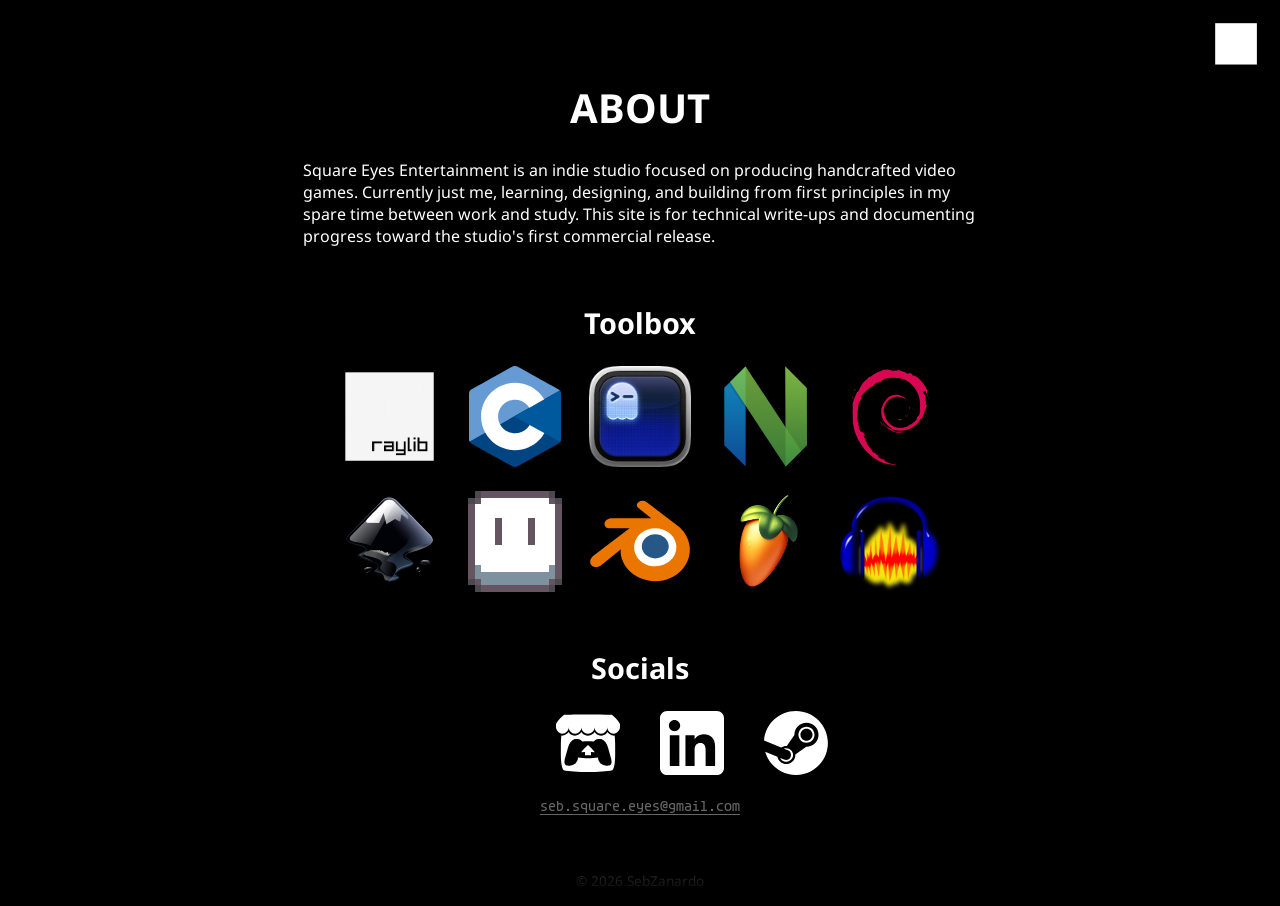
==== commit 7b8de0e4: "Updated email address" ====
--- a/about.html
+++ b/about.html
@@ -134,8 +134,8 @@
                 </a>
             </div>
 
-            <a class="email-display" href="mailto:sebzanardo.dev@gmail.com">
-                sebzanardo.dev@gmail.com
+            <a class="email-display" href="mailto:seb.square.eyes@gmail.com">
+                seb.square.eyes@gmail.com
             </a>
         </div>
     </main>
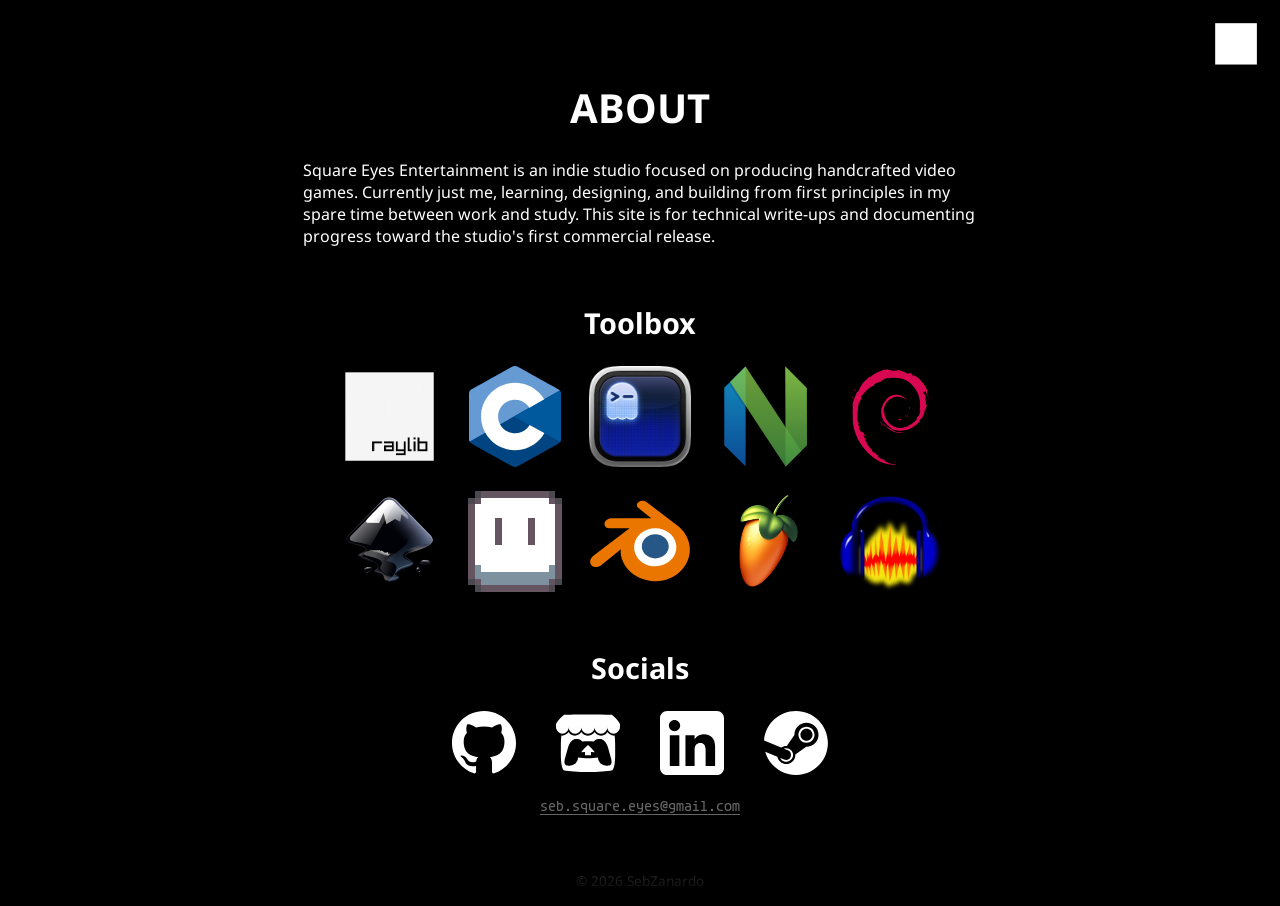
==== commit 06dd1297: "Missing quote..." ====
--- a/about.html
+++ b/about.html
@@ -116,7 +116,7 @@
             <h2>Socials</h2>
 
             <div class="external-links">
-                <a href="https://github.com/SebZanardo" target="_blank" rel="noopener noreferrer" title="GitHub Profile>
+                <a href="https://github.com/SebZanardo" target="_blank" rel="noopener noreferrer" title="GitHub Profile">
                     <img src="assets/img/social-icons/github.svg" alt="GitHub Profile" class="external-link-icon"
                         width="64" height="64">
                 </a>
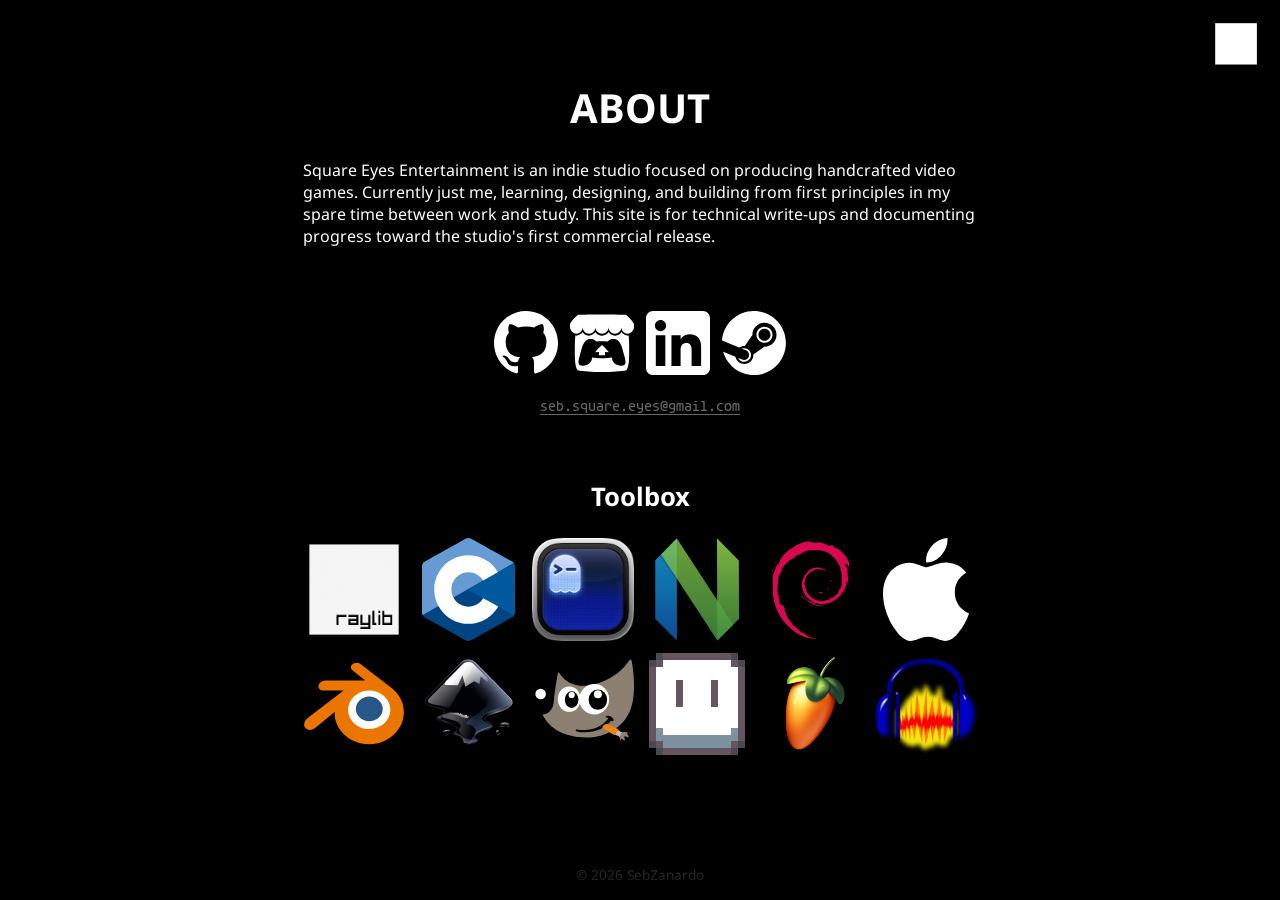
==== commit a4ca0040: "Fixed centering and resizing for good. Added to toolbox and moved toolbox below social" ====
--- a/about.html
+++ b/about.html
@@ -54,17 +54,15 @@
         <div id="nav-drawer">
             <ul>
                 <li><a href="/">HOME</a></li>
-                <li class="nav-current"><a href="/about">ABOUT</a></li>
-                <li><a href="/blog">BLOG</a></li>
+                <li class="nav-current"><a href="/about.html">ABOUT</a></li>
+                <li><a href="/blog.html">BLOG</a></li>
             </ul>
         </div>
     </nav>
 
     <main>
-        <span class="spacer spacer-lg"></span>
-
-        <div class="entry centered">
-            <h1>ABOUT</h1>
+        <div class="entry">
+            <h1 class="text-center">ABOUT</h1>
 
             <p>
                 Square Eyes Entertainment is an indie studio focused on
@@ -74,46 +72,7 @@
                 documenting progress toward the studio's first commercial release.
             </p>
 
-            <span class="spacer spacer-sm"></span>
-
-            <h2>Toolbox</h2>
-
-            <div class="tools-grid">
-                <a href="https://www.raylib.com/" target="_blank" rel="noopener noreferrer" title="Raylib">
-                    <img src="assets/img/other-icons/raylib.png" alt="Raylib" width="200" height="200">
-                </a>
-                <a href="https://en.wikipedia.org/wiki/C_(programming_language)" target="_blank" rel="noopener noreferrer" title="C Language">
-                    <img src="assets/img/other-icons/c-language.svg" alt="C Language" width="200" height="200">
-                </a>
-                <a href="https://ghostty.org/" target="_blank" rel="noopener noreferrer" title="Ghostty">
-                    <img src="assets/img/other-icons/ghostty.png" alt="Ghostty" width="200" height="200">
-                </a>
-                <a href="https://neovim.io/" target="_blank" rel="noopener noreferrer" title="Neovim">
-                    <img src="assets/img/other-icons/neovim.svg" alt="Neovim" width="200" height="200">
-                </a>
-                <a href="https://www.debian.org/" target="_blank" rel="noopener noreferrer" title="Debian">
-                    <img src="assets/img/other-icons/debian.svg" alt="Debian" width="200" height="200">
-                </a>
-                <a href="https://inkscape.org/" target="_blank" rel="noopener noreferrer" title="Inkscape">
-                    <img src="assets/img/other-icons/inkscape.svg" alt="Inkscape" width="200" height="200">
-                </a>
-                <a href="https://www.aseprite.org/" target="_blank" rel="noopener noreferrer" title="Aseprite">
-                    <img src="assets/img/other-icons/aseprite.svg" alt="Aseprite" width="200" height="200">
-                </a>
-                <a href="https://www.blender.org/" target="_blank" rel="noopener noreferrer" title="Blender">
-                    <img src="assets/img/other-icons/blender.svg" alt="Blender" width="200" height="200">
-                </a>
-                <a href="https://www.image-line.com/" target="_blank" rel="noopener noreferrer" title="FL Studio">
-                    <img src="assets/img/other-icons/fl-studio.png" alt="FL Studio" width="200" height="200">
-                </a>
-                <a href="https://www.audacityteam.org/" target="_blank" rel="noopener noreferrer" title="Audacity">
-                    <img src="assets/img/other-icons/audacity.png" alt="Audacity" width="200" height="200">
-                </a>
-            </div>
-
-            <span class="spacer spacer-sm"></span>
-
-            <h2>Socials</h2>
+            <hr class="spacer">
 
             <div class="external-links">
                 <a href="https://github.com/SebZanardo" target="_blank" rel="noopener noreferrer" title="GitHub Profile">
@@ -137,6 +96,49 @@
             <a class="email-display" href="mailto:seb.square.eyes@gmail.com">
                 seb.square.eyes@gmail.com
             </a>
+
+            <hr class="spacer">
+
+            <h2 class="text-center">Toolbox</h2>
+
+            <div class="tools-grid">
+                <a href="https://www.raylib.com/" target="_blank" rel="noopener noreferrer" title="Raylib">
+                    <img src="assets/img/other-icons/raylib.png" alt="Raylib" width="200" height="200">
+                </a>
+                <a href="https://en.wikipedia.org/wiki/C_(programming_language)" target="_blank" rel="noopener noreferrer" title="C Language">
+                    <img src="assets/img/other-icons/c-language.svg" alt="C Language" width="200" height="200">
+                </a>
+                <a href="https://ghostty.org/" target="_blank" rel="noopener noreferrer" title="Ghostty">
+                    <img src="assets/img/other-icons/ghostty.png" alt="Ghostty" width="200" height="200">
+                </a>
+                <a href="https://neovim.io/" target="_blank" rel="noopener noreferrer" title="Neovim">
+                    <img src="assets/img/other-icons/neovim.svg" alt="Neovim" width="200" height="200">
+                </a>
+                <a href="https://www.debian.org/" target="_blank" rel="noopener noreferrer" title="Debian">
+                    <img src="assets/img/other-icons/debian.svg" alt="Debian" width="200" height="200">
+                </a>
+                <a href="https://www.apple.com/macos" target="_blank" rel="noopener noreferrer" title="MacOS">
+                    <img src="assets/img/other-icons/apple.svg" alt="MacOS" width="200" height="200">
+                </a>
+                <a href="https://www.blender.org/" target="_blank" rel="noopener noreferrer" title="Blender">
+                    <img src="assets/img/other-icons/blender.svg" alt="Blender" width="200" height="200">
+                </a>
+                <a href="https://inkscape.org/" target="_blank" rel="noopener noreferrer" title="Inkscape">
+                    <img src="assets/img/other-icons/inkscape.svg" alt="Inkscape" width="200" height="200">
+                </a>
+                <a href="https://www.gimp.org/" target="_blank" rel="noopener noreferrer" title="GIMP">
+                    <img src="assets/img/other-icons/gimp.svg" alt="GIMP" width="200" height="200">
+                </a>
+                <a href="https://www.aseprite.org/" target="_blank" rel="noopener noreferrer" title="Aseprite">
+                    <img src="assets/img/other-icons/aseprite.svg" alt="Aseprite" width="200" height="200">
+                </a>
+                <a href="https://www.image-line.com/" target="_blank" rel="noopener noreferrer" title="FL Studio">
+                    <img src="assets/img/other-icons/fl-studio.png" alt="FL Studio" width="200" height="200">
+                </a>
+                <a href="https://www.audacityteam.org/" target="_blank" rel="noopener noreferrer" title="Audacity">
+                    <img src="assets/img/other-icons/audacity.png" alt="Audacity" width="200" height="200">
+                </a>
+            </div>
         </div>
     </main>
 
--- a/css/styles.css
+++ b/css/styles.css
@@ -37,6 +37,14 @@
     margin: 0;
     padding: 0;
     box-sizing: border-box;
+}
+
+@media (min-width: 2560px) {
+    body { zoom: 1.2; }
+}
+
+@media (min-width: 3840px) {
+    body { zoom: 1.4; }
 }
 
 body {
@@ -65,17 +73,17 @@
 }
 
 h1 {
-    font-size: clamp(1.6rem, 4vw, 2.5rem);
+    font-size: 2.5rem;
     font-weight: 700;
 }
 
 h2 {
-    font-size: clamp(1.2rem, 3vw, 1.8rem);
+    font-size: 1.6rem;
     font-weight: 700;
 }
 
 h3 {
-    font-size: 1rem;
+    font-size: 1.2rem;
     font-weight: 700;
 }
 
@@ -124,26 +132,15 @@
     height: auto;
 }
 
-.centered {
-    display: flex;
-    align-items: center;
-    justify-content: center;
+.text-center {
+    text-align: center;
 }
 
 .spacer {
     display: block;
-}
-
-.spacer-sm {
-    height: 0.5rem;
-}
-
-.spacer-md {
     height: 1rem;
-}
-
-.spacer-lg {
-    height: 2rem;
+    border: none;
+    margin: 0;
 }
 
 .scroll-fade {
@@ -189,8 +186,8 @@
 #logo {
     display: flex;
     flex-direction: column;
-    width: 70vmin;
-    height: 70vmin;
+    width: 80vmin;
+    height: 80vmin;
     margin: auto;
 }
 
@@ -202,13 +199,23 @@
 /* About */
 
 .external-links {
-    display: flex;
+    display: grid;
+    grid-template-columns: repeat(4, minmax(0, 4rem));
+    grid-template-rows: 1fr;
     align-items: center;
     justify-content: center;
-    gap: clamp(1rem, 5vw, 2.5rem);
-    flex-wrap: wrap;
-}
-
+    gap: 0.75rem;
+    width: fit-content;
+    margin: 0 auto;
+}
+
+@media (max-width: 256px) {
+    .external-links {
+        grid-template-columns: repeat(4, minmax(0, 1fr));
+        width: 100%;
+        margin: 0;
+    }
+}
 .external-links a {
     display: flex;
     align-items: center;
@@ -217,8 +224,9 @@
 }
 
 .external-link-icon {
-    width: clamp(36px, 10vw, 64px);
-    height: clamp(36px, 10vw, 64px);
+    width: 100%;
+    height: 100%;
+    object-fit: contain;
     display: block;
     transition: transform 0.15s ease, opacity 0.15s ease;
 }
@@ -230,8 +238,16 @@
 
 .tools-grid {
     display: grid;
-    grid-template-columns: repeat(auto-fill, minmax(clamp(64px, 10vw, 100px), 1fr));
-    gap: clamp(0.75rem, 3vw, 1.5rem);
+    grid-template-columns: repeat(6, 1fr);
+    grid-template-rows: repeat(2, auto);
+    gap: 0.75rem;
+}
+
+@media (max-width: 480px) {
+    .tools-grid {
+        grid-template-columns: repeat(4, 1fr);
+        grid-template-rows: repeat(3, auto);
+    }
 }
 
 .tools-grid a {
@@ -255,8 +271,8 @@
 }
 
 .email-display {
-    display: inline-flex;
-    align-items: center;
+    display: flex;
+    justify-content: center;
     font-family: 'Agave', monospace;
     color: var(--color-gray-light);
     user-select: all;
@@ -270,6 +286,7 @@
     flex-direction: column;
     gap: 1.5rem;
     margin-bottom: 4rem;
+    padding-top: 2rem;
 }
 
 .entry:last-child {
@@ -431,7 +448,8 @@
     text-decoration: none;
     font-family: 'Noto Sans', sans-serif;
     font-weight: 700;
-    font-size: 1.2rem;
+    font-size: 1.5rem;
+    padding: 1.5rem;
     text-align: right;
     padding: 2rem;
     overflow: hidden;
@@ -452,8 +470,8 @@
     position: absolute;
     top: 50%;
     right: 0.5rem;
-    width: 10px;
-    height: 10px;
+    width: 0.5em;
+    height: 0.5em;
     background-color: var(--color-fg);
     transform: translate(200%, -20%);
     opacity: 0;
